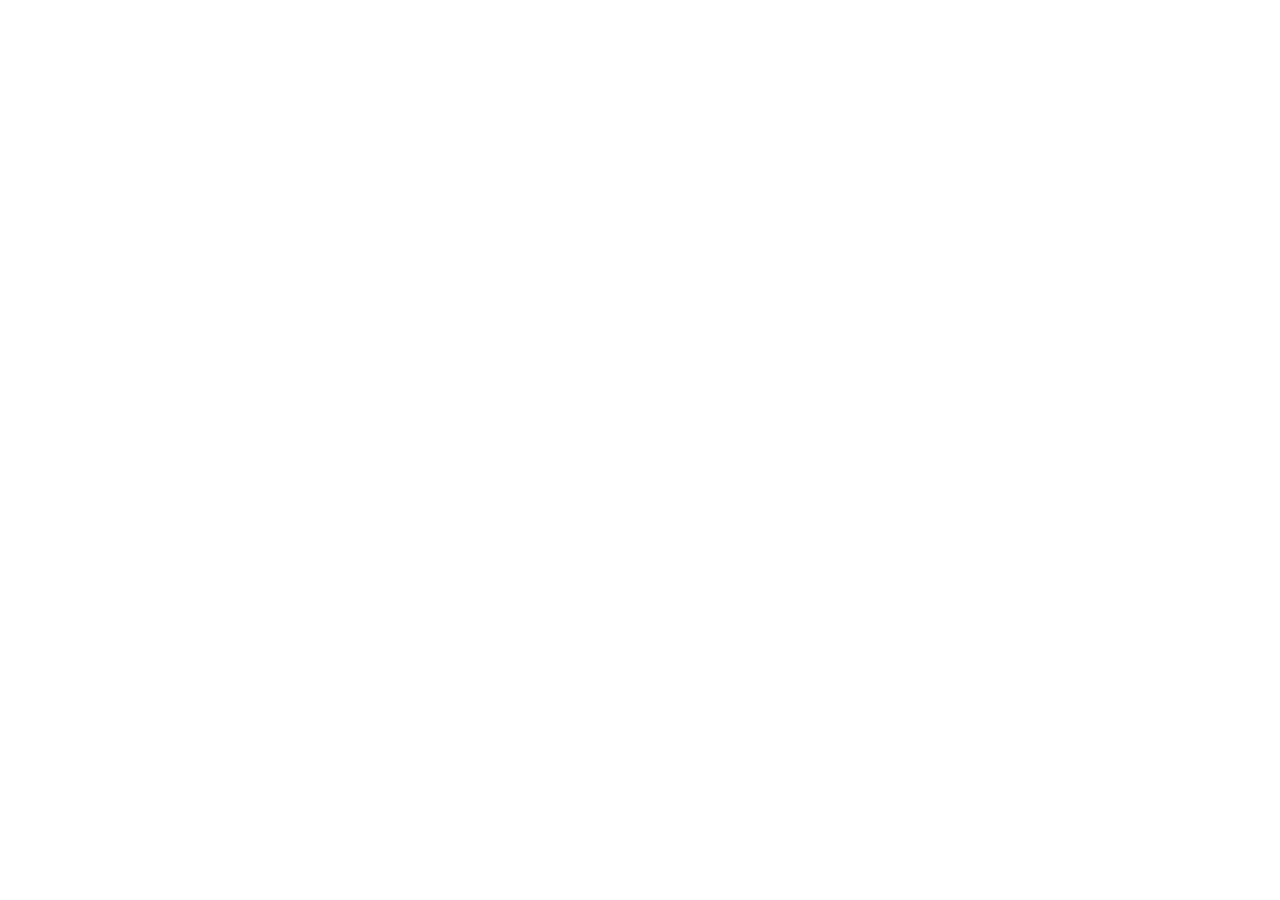
==== Art.html @ ef337172 "1st commit" ====
<!DOCTYPE html>
<html lang="en">
<head>
    <meta charset="UTF-8">
    <meta name="viewport" content="width=device-width, initial-scale=1.0">
    <title>Document</title>
</head>
<body>
   
</body>
</html>
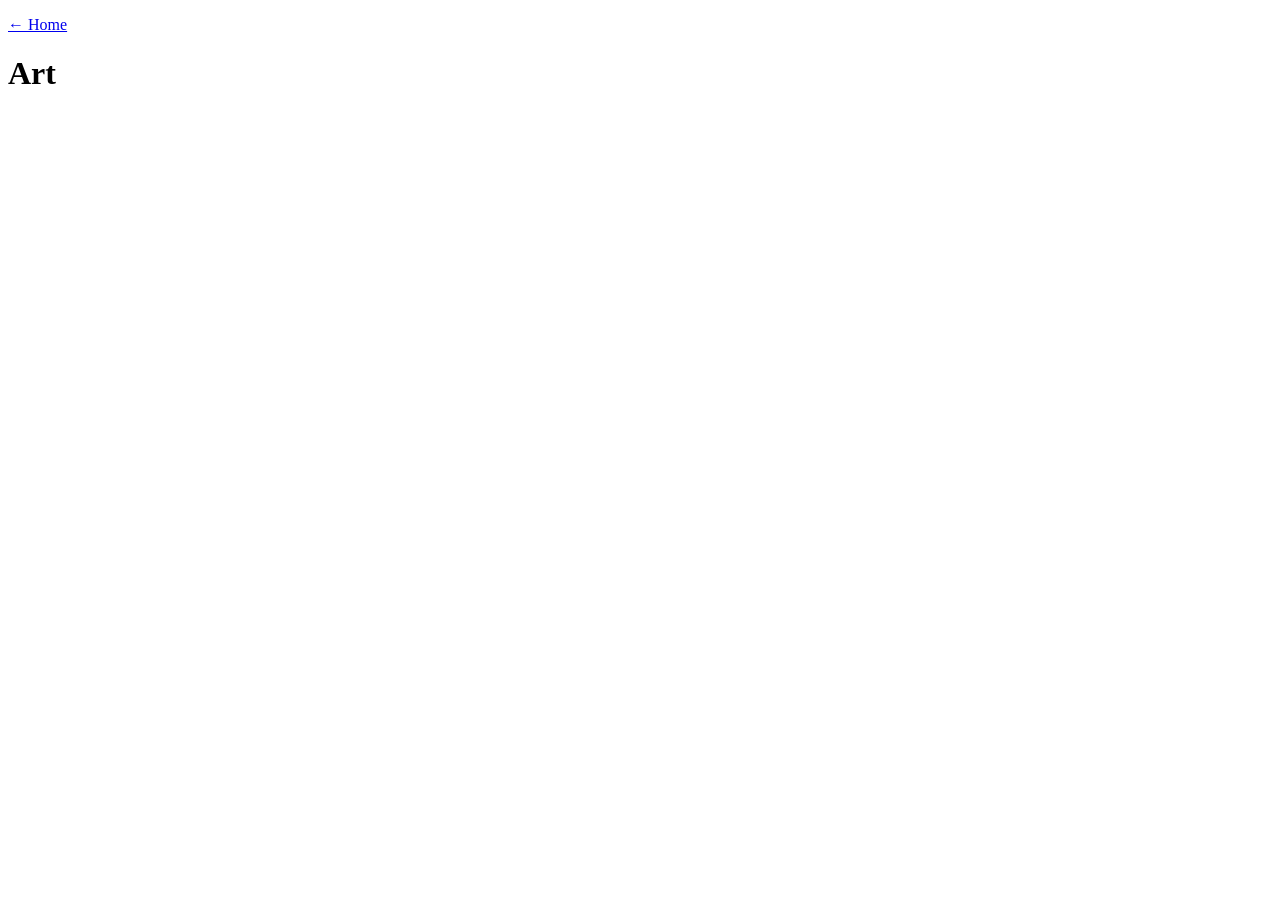
==== commit 0e283660: "added research descriptions" ====
--- a/Art.html
+++ b/Art.html
@@ -3,10 +3,17 @@
 <head>
     <meta charset="UTF-8">
     <meta name="viewport" content="width=device-width, initial-scale=1.0">
-    <title>Document</title>
+    <title>Art | Hank Schaefer</title>
+    <link rel="stylesheet" href="styles.css">
 </head>
 <body>
-   
+    <p><a href="index.html">&larr; Home</a></p>
+
+    <h1>Art</h1>
+
+    <!-- Everything between these markers is written by make_catalogue.py. Don't edit it by hand. -->
+    <!-- CATALOGUE START -->
+    <!-- CATALOGUE END -->
+
 </body>
 </html>
-
--- a/styles.css
+++ b/styles.css
@@ -0,0 +1,27 @@
+/* ---------- Art catalogue (Art.html) ---------- */
+
+.catalogue {
+    display: grid;
+    grid-template-columns: repeat(auto-fill, minmax(220px, 1fr));
+    gap: 1.5rem;
+}
+
+.catalogue figure {
+    margin: 0;
+}
+
+.catalogue img {
+    display: block;
+    width: 100%;
+    height: auto;
+}
+
+.catalogue figcaption {
+    margin-top: 0.4rem;
+    font-size: 0.9rem;
+}
+
+.catalogue .art-date {
+    color: #777;
+    margin-left: 0.3rem;
+}
